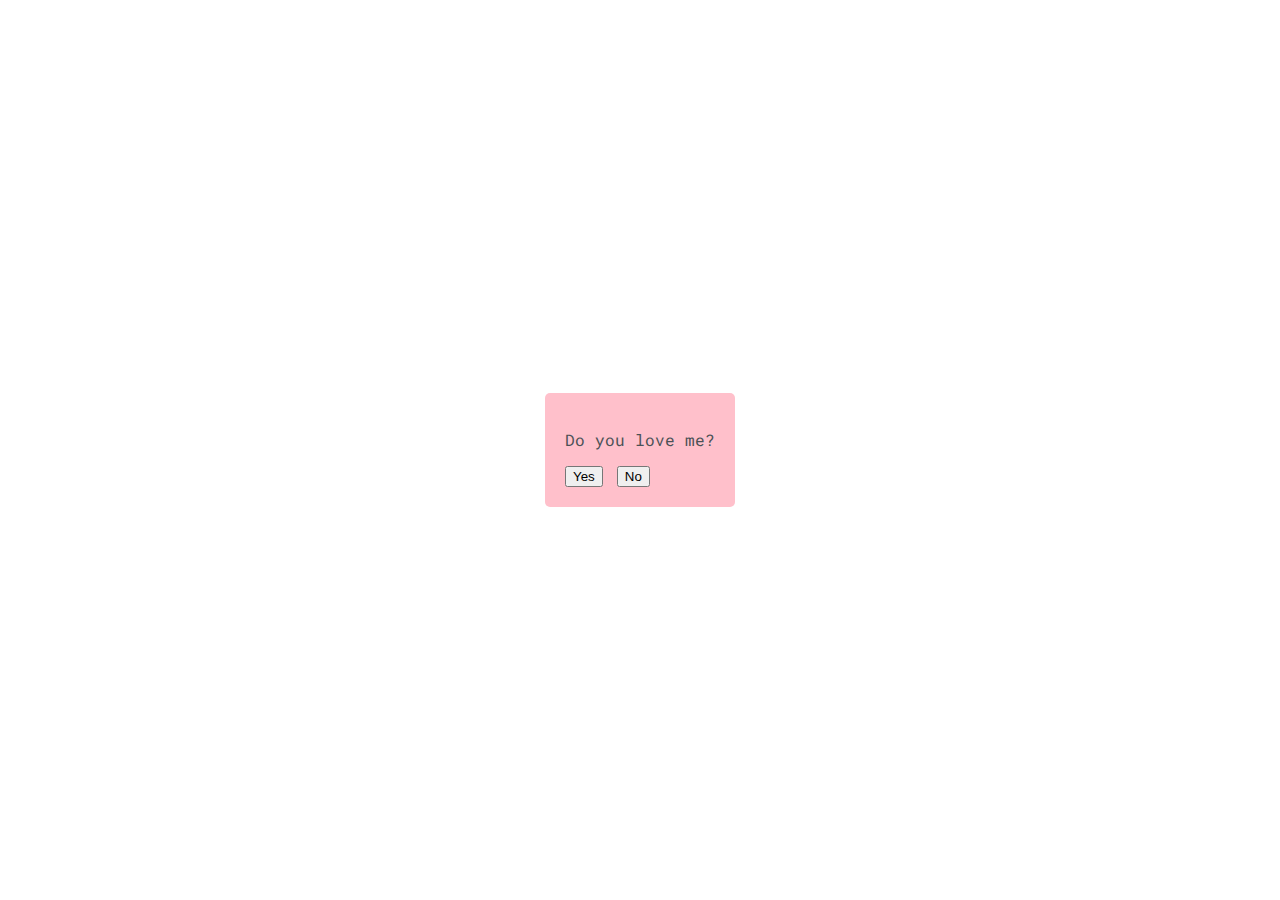
==== index.html @ 273ce871 "navigate fix" ====
<!DOCTYPE html>
<html lang="en">
  <head>
    <meta charset="UTF-8" />
    <meta name="viewport" content="width=device-width, initial-scale=1.0" />
    <title>Heart</title>
    <link rel="preconnect" href="https://fonts.gstatic.com" />
    <link
      href="https://fonts.googleapis.com/css2?family=Russo+One&display=swap"
      rel="stylesheet"
    />
    <link rel="preconnect" href="https://fonts.gstatic.com" />
    <link
      href="https://fonts.googleapis.com/css2?family=Roboto+Mono:wght@500&display=swap"
      rel="stylesheet"
    />
    <link
      rel="stylesheet"
      href="https://stackpath.bootstrapcdn.com/font-awesome/4.7.0/css/font-awesome.min.css"
      integrity="sha384-wvfXpqpZZVQGK6TAh5PVlGOfQNHSoD2xbE+QkPxCAFlNEevoEH3Sl0sibVcOQVnN"
      crossorigin="anonymous"
    />
    <link rel="stylesheet" href="./style.css" />
    <link rel="stylesheet" id="theme-style" href="" />
  </head>
  <body>
    <div class="backdrop">
      <div class="modal" id="modal">
        <p>Do you love me?</p>
        <button class="yes-button">Yes</button>
        <button class="no-button">No</button>
      </div>
    </div>  
  
    <div class="heart-content">
      <h1 class="name">I Love U too</h1>
      <div class="box">
        <canvas id="pinkboard"></canvas>
      </div>
    </div>
    <script src="./script.js"></script>
  </body>
</html>
---- style.css ----
:root {
  --mainColor: #eaeaea;
  --secondaryColor: #fff;

  --borderColor: #c1c1c1;

  --mainText: black;
  --secondaryText: #4b5156;

  --themeDotBorder: #24292e;

  --previewBg: rgb(251, 249, 243, 0.8);
  --previewShadow: #f0ead6;

  --buttonColor: black;
}

body * {
  transition: 0.3s;
}

html,
body {
  padding: 0;
  margin: 0;
}

h1,
h2,
h3,
h4,
h5,
strong {
  color: var(--mainText);
  font-family: "Russo One", sans-serif;
  font-weight: 500;
}

.backdrop {
  /* position: relative; */
  background-color: black;
  /* height: 100vh; */
}

.modal {
  position: fixed;
  top: 50%;
  left: 50%;
  transform: translate(-50%, -50%);
  background-color: pink;
  padding: 20px;
  border-radius: 5px;
}

button {
  cursor: pointer;
}

p,
li,
span,
label,
input,
textarea {
  color: var(--secondaryText);
  font-family: "Roboto Mono", monospace;
}

a {
  text-decoration: none;
  color: #17a2b8;
}

ul {
  list-style: none;
}

h1 {
  font-size: 56px;
}
h2 {
  font-size: 36px;
}
h3 {
  font-size: 28px;
}
h4 {
  font-size: 24px;
}
h5 {
  font-size: 20px;
}
h6 {
  font-size: 16px;
}

.s1 {
  background-color: var(--mainColor);
  border-bottom: 1px solid var(--borderColor);
  overflow: auto;
}

.s2 {
  background-color: var(--secondaryColor);
  border-bottom: 1px solid var(--borderColor);
  overflow: auto;
}

.main-container {
  width: 1200px;
  margin: 0 auto;
}

.greeting-wrapper {
  display: grid;
  min-height: 10em;
  justify-content: center;
  align-content: center;
  text-align: center;
}

.intro-wrapper {
  background-color: var(--secondaryColor);
  border: 1px solid var(--borderColor);
  border-radius: 5px 5px 0 0;

  -webkit-box-shadow: 3px 7px 7px 0px rgba(0, 0, 0, 0.75);
  -moz-box-shadow: 3px 7px 7px 0px rgba(0, 0, 0, 0.75);
  box-shadow: -1px 1px 3px -1px rgba(0, 0, 0, 0.75);

  display: grid;
  grid-template-columns: 1fr 1fr;
  grid-template-areas:
    "nav-wrapper nav-wrapper"
    "left-column right-column";
}

.nav-wrapper {
  border-radius: 5px 5px 0 0;
  grid-area: nav-wrapper;
  border-bottom: 1px solid var(--borderColor);
  display: flex;
  justify-content: space-between;
  align-items: center;
  background-color: var(--mainColor);
}

.dots-wrapper {
  display: flex;
  padding: 10px;
}

#navigation {
  margin: 0;
  padding: 10px;
}

#navigation li {
  display: inline-block;
  margin: 0 5px;
}

#navigation li a {
  color: var(--mainText);
}

#dot-1 {
  background-color: #fc6058;
}

#dot-2 {
  background-color: #fec02f;
}

#dot-3 {
  background-color: #2aca3e;
}

.browser-dot {
  background-color: black;
  height: 15px;
  width: 15px;
  border-radius: 50%;

  -webkit-box-shadow: 3px 7px 7px 0px rgba(0, 0, 0, 0.75);
  -moz-box-shadow: 3px 7px 7px 0px rgba(0, 0, 0, 0.75);
  box-shadow: -1px 1px 3px -1px rgba(0, 0, 0, 0.75);
  margin: 5px;
}

.left-column {
  grid-area: left-column;
  padding: 50px 0;
}
#profile_pic {
  height: 200px;
  width: 150px;
  margin: 0 auto;
  display: block;
  border: 2px solid var(--borderColor);
}

#theme-options-wrapper {
  display: flex;
  justify-content: center;
}

.theme-dot {
  height: 30px;
  width: 30px;
  border-radius: 50%;
  background-color: black;
  border: 2px solid var(--themeDotBorder);

  margin: 5px;

  -webkit-box-shadow: 3px 7px 7px 0px rgba(0, 0, 0, 0.75);
  -moz-box-shadow: 3px 7px 7px 0px rgba(0, 0, 0, 0.75);
  box-shadow: -1px 1px 3px -1px rgba(0, 0, 0, 0.75);

  cursor: pointer;
}

.theme-dot:hover {
  border-width: 5px;
}

#light-mode {
  background-color: #fff;
}
#blue-mode {
  background-color: #192734;
}
#green-mode {
  background-color: #78866b;
}
#purple-mode {
  background-color: #7e4b74;
}

.right-column {
  grid-area: right-column;
  display: grid;
  align-content: center;
}

#settings-note {
  font-size: 12px;
  font-style: italic;
  text-align: center;
}

#preview-shadow {
  background-color: var(--previewShadow);
  width: 300px;
  height: 150px;
  padding-left: 30px;
  padding-top: 30px;
}

#preview {
  width: 300px;
  border: 1.5px solid #17a2b8;
  background-color: var(--previewBg);
  padding: 15px;
  position: relative;
}

.corner {
  width: 7px;
  height: 5px;
  border-radius: 50%;
  border: 1.5px solid #17a2b8;
  background-color: #fff;
  position: absolute;
}

#corner-tl {
  top: -5px;
  left: -5px;
}
#corner-tr {
  top: -5px;
  right: -5px;
}
#corner-bl {
  bottom: -5px;
  left: -5px;
}
#corner-br {
  bottom: -5px;
  right: -5px;
}

.about-wrapper {
  display: grid;
  grid-template-columns: 1fr 1fr;
  grid-template-areas:
    "about-me mySkills"
    "social-links social-links";
  gap: 50px;

  padding: 50px 0;
}

.about-me {
  grid-area: about-me;
}
.about-me-info {
  padding: 15px;
  border: 1px solid var(--borderColor);
}
.mySkills {
  grid-area: mySkills;
}

.social-links {
  padding-top: 20px;
  grid-area: social-links;
  position: relative;
  display: inline-flex;
  justify-content: space-evenly;
}

.social-links a {
  color: var(--mainText);
  padding: 0 25px;
}

.social-links a span {
  margin-left: 5px;
}

.social-links:before {
  content: "";
  top: 0;
  left: 0;
  right: 0;
  position: absolute;
  height: 1px;
  background-color: var(--borderColor);
}

#skills {
  display: flex;
  justify-content: space-around;
  background-color: var(--previewShadow);
}

.post-wrapper {
  display: grid;
  grid-template-columns: repeat(auto-fit, 320px);
  gap: 20px;
  justify-content: center;
  padding-bottom: 50px;
}

.post {
  border: 1px solid var(--borderColor);
  box-shadow: -2px 7px 21px -9px rgba(0, 0, 0, 0.75);
}

.thumbnail {
  display: block;
  width: 100%;
  height: 180px;
  object-fit: cover;
}

.post-preview {
  background-color: #fff;
  padding: 15px;
}

.post-title {
  color: black;
  margin: 0;
}

.post-intro {
  color: #4b5156;
  font-size: 16px;
}

#contact-form {
  display: block;
  max-width: 600px;
  margin: 0 auto;
  border: 1px solid var(--borderColor);
  padding: 15px;
  border-radius: 5px;
  background-color: var(--mainColor);
  margin-bottom: 50px;
}

#contact-form label {
  line-height: 2.7em;
}

#contact-form textarea {
  min-height: 100px;
  font-size: 14px;
}

.input-field {
  width: 100%;
  padding: 10px 0;
  background-color: var(--secondaryColor);
  border-radius: 5px;
  border: 1px solid var(--borderColor);
  font-size: 14px;
}

#submit-btn {
  margin-top: 10px;
  width: 100%;
  padding: 10px 0;
  color: #fff;
  background-color: var(--buttonColor);
  border: none;
}

@media screen and (max-width: 1200px) {
  .main-container {
    width: 95%;
  }
}

@media screen and (max-width: 800px) {
  .main-container {
    width: 95%;
  }
  .intro-wrapper {
    grid-template-columns: 1fr;
    grid-template-areas:
      "nav-wrapper"
      "left-column"
      "right-column";
  }
  .right-column {
    justify-content: center;
  }
  .about-wrapper {
    grid-template-columns: 1fr;
    grid-template-areas:
      "about-me"
      "mySkills"
      "social-links";
    gap: 30px;
  }
}

@import url('https://fonts.googleapis.com/css2?family=Mr+Dafoe&display=swap');
@import url('https://fonts.googleapis.com/css2?family=Exo:wght@900&display=swap');
.heart-content {
	display: flex;
	background: #000;
  /* opacity: 0; */
  justify-content: center;
	align-items: center;
  visibility: hidden;
}

.heart-content.active {
  visibility: visible;
}

.box {
	width: 1000px;
	position: absolute;
	top: 50%;
	left: 50%;
	transform: translate(-50%, -50%);
	display: flex;
	flex-direction: column;
}

#pinkboard {
	position: relative;
	margin: auto;
	height: 750px;
	width: 750px;
	animation: animate 1.2s infinite;
}

#pinkboard:before, #pinkboard:after {
	content: '';
	position: absolute;
	background: #d63031;
	width: 100px;
	height: 160px;
	border-top-left-radius: 50px;
	border-top-right-radius: 50px;
}

#pinkboard:before {
	left: 100px;
	transform: rotate(-45deg);
	transform-origin: 0 100%;
	box-shadow: 0 14px 28px rgba(0,0,0,0.25),
				0 10px 10px rgba(0,0,0,0.22);
}

#pinkboard:after {
	left: 0;
	transform: rotate(45deg);
	transform-origin: 100% 100%;
}

@keyframes animate {
	0% {
		transform: scale(1);
	}
	30% {
		transform: scale(.8);
	}
	60% {
		transform: scale(1.2);
	}
	100% {
		transform: scale(1);
	}
}
.name{
 font-family: 'Mr Dafoe';
  margin: auto;
  height: 100vh;
  /* font-size: 2.5em; */
  margin-top: auto;
  color: white;
  text-shadow: 0 0 0.05em #fff, 0 0 0.2em #fe05e1, 0 0 0.3em #fe05e1;
  /* transform: rotate(-7deg); */
   z-index:1000
}

.yes-button {
  margin-right: 10px;
}
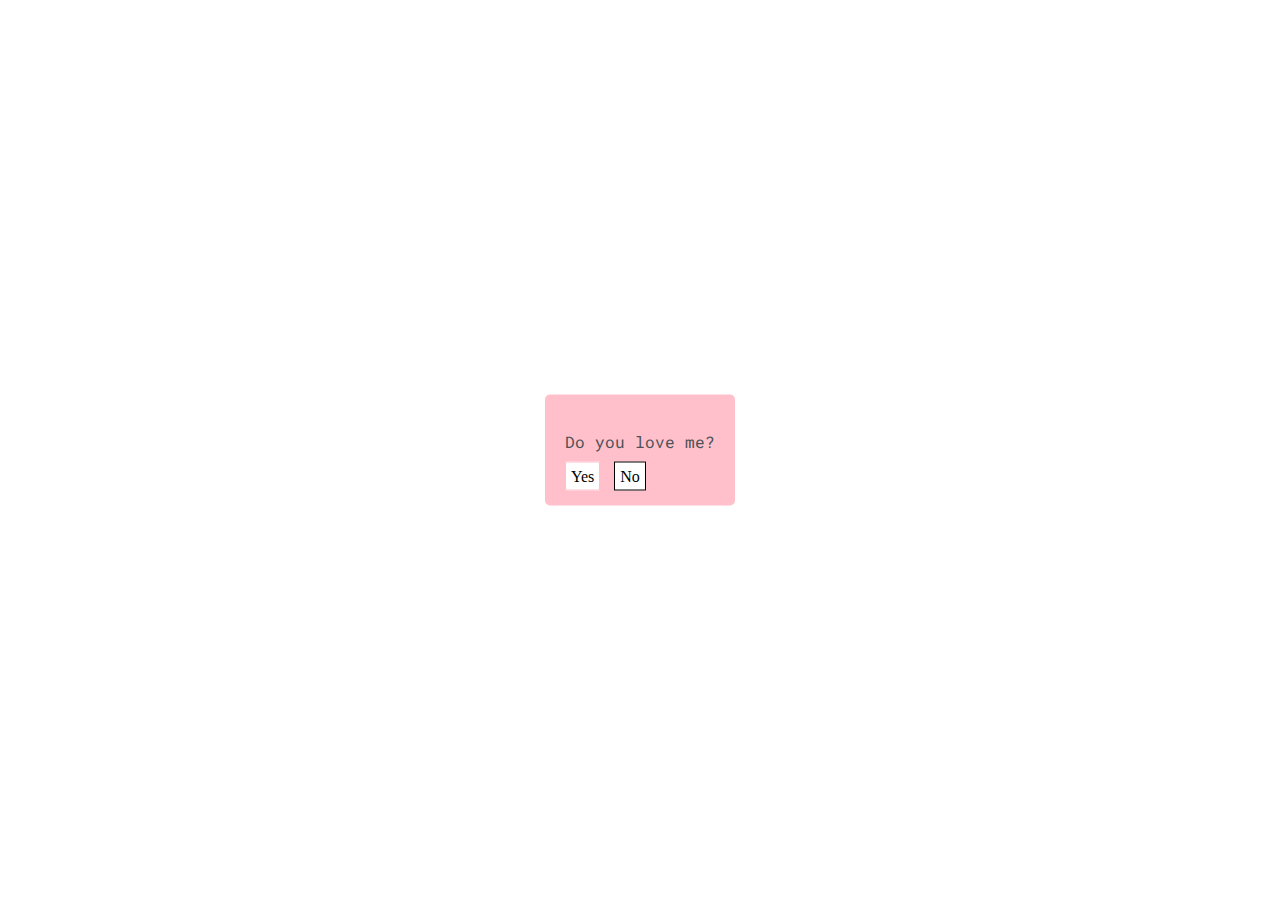
==== commit 9c2f14aa: "a" ====
--- a/index.html
+++ b/index.html
@@ -27,8 +27,8 @@
     <div class="backdrop">
       <div class="modal" id="modal">
         <p>Do you love me?</p>
-        <button class="yes-button">Yes</button>
-        <button class="no-button">No</button>
+        <a class="yes-button" href="/heart.html">Yes</a>
+        <a class="no-button">No</a>
       </div>
     </div>  
   
--- a/style.css
+++ b/style.css
@@ -52,8 +52,12 @@
   border-radius: 5px;
 }
 
-button {
+a {
   cursor: pointer;
+  background-color: white;
+  color: black;
+  border: 1px solid black;
+  padding: 5px;
 }
 
 p,
@@ -68,7 +72,6 @@
 
 a {
   text-decoration: none;
-  color: #17a2b8;
 }
 
 ul {
@@ -535,4 +538,5 @@
 
 .yes-button {
   margin-right: 10px;
+  border: 1px solid pink;
 }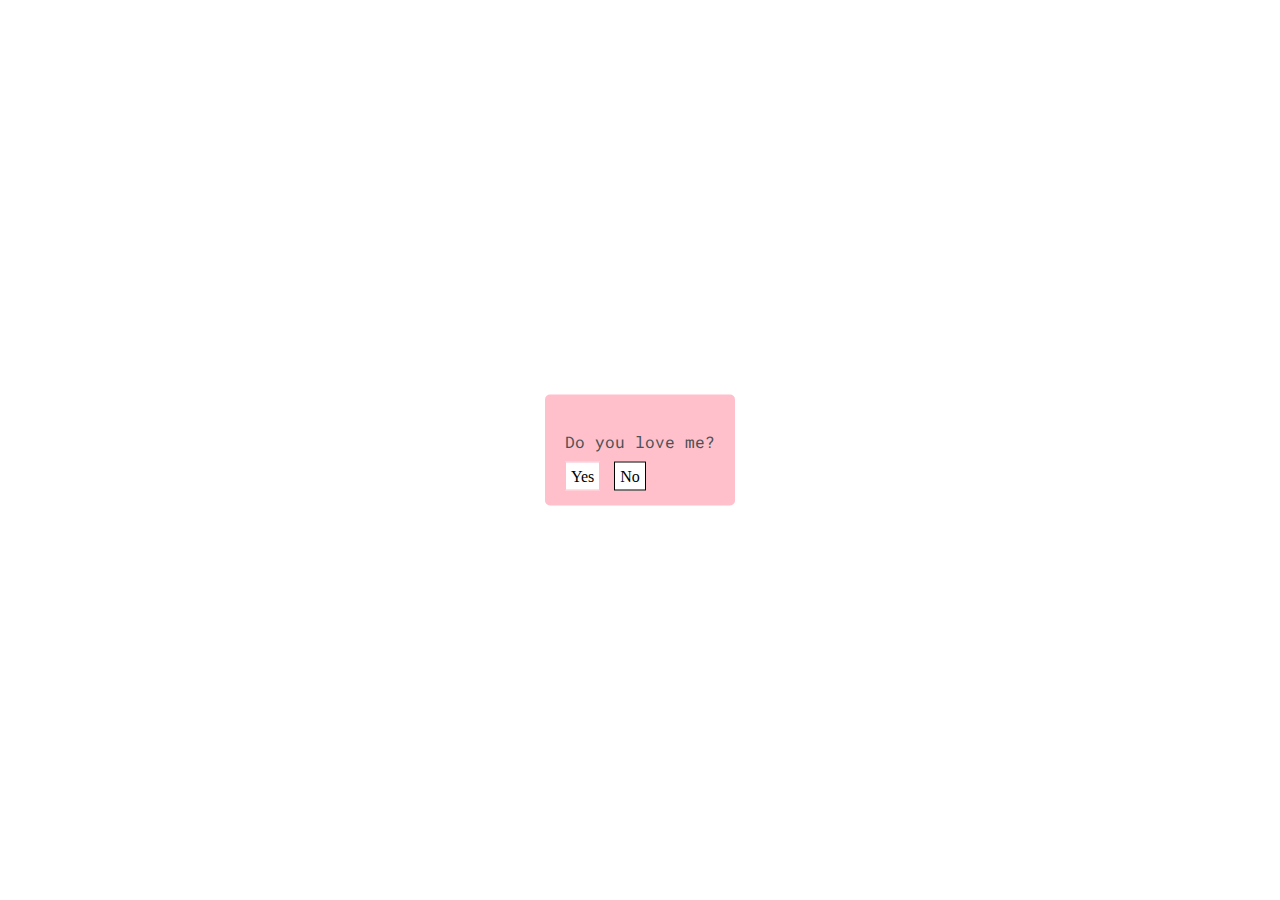
==== commit c51c95ac: "fix" ====
--- a/index.html
+++ b/index.html
@@ -27,7 +27,7 @@
     <div class="backdrop">
       <div class="modal" id="modal">
         <p>Do you love me?</p>
-        <a class="yes-button" href="/heart.html">Yes</a>
+        <a class="yes-button">Yes</a>
         <a class="no-button">No</a>
       </div>
     </div>  
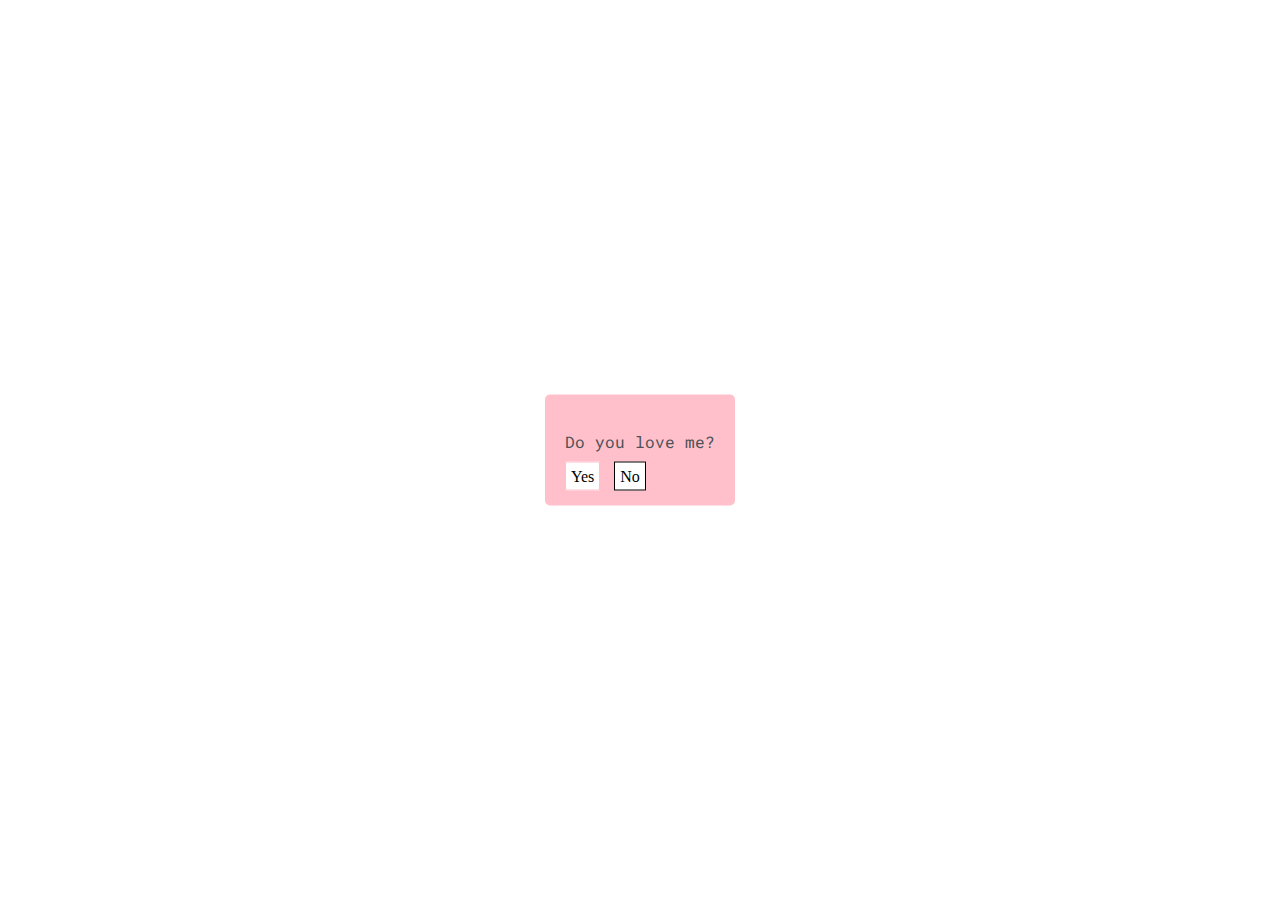
==== commit 6f7e95ed: "yo" ====
--- a/index.html
+++ b/index.html
@@ -38,6 +38,234 @@
         <canvas id="pinkboard"></canvas>
       </div>
     </div>
+    <script>
+      var settings = {
+        particles: {
+          length:   10000, // maximum amount of particles
+          duration:   4, // particle duration in sec
+          velocity: 80, // particle velocity in pixels/sec
+          effect: -1.3, // play with this for a nice effect
+          size:      8, // particle size in pixels
+        },
+      };
+      /*
+       */
+      (function(){var b=0;var c=["ms","moz","webkit","o"];for(var a=0;a<c.length&&!window.requestAnimationFrame;++a){window.requestAnimationFrame=window[c[a]+"RequestAnimationFrame"];window.cancelAnimationFrame=window[c[a]+"CancelAnimationFrame"]||window[c[a]+"CancelRequestAnimationFrame"]}if(!window.requestAnimationFrame){window.requestAnimationFrame=function(h,e){var d=new Date().getTime();var f=Math.max(0,16-(d-b));var g=window.setTimeout(function(){h(d+f)},f);b=d+f;return g}}if(!window.cancelAnimationFrame){window.cancelAnimationFrame=function(d){clearTimeout(d)}}}());
+      /*
+       * Point class
+       */
+      var Point = (function() {
+        function Point(x, y) {
+          this.x = (typeof x !== 'undefined') ? x : 0;
+          this.y = (typeof y !== 'undefined') ? y : 0;
+        }
+        Point.prototype.clone = function() {
+          return new Point(this.x, this.y);
+        };
+        Point.prototype.length = function(length) {
+          if (typeof length == 'undefined')
+            return Math.sqrt(this.x * this.x + this.y * this.y);
+          this.normalize();
+          this.x *= length;
+          this.y *= length;
+          return this;
+        };
+        Point.prototype.normalize = function() {
+          var length = this.length();
+          this.x /= length;
+          this.y /= length;
+          return this;
+        };
+        return Point;
+      })();
+      /*
+       * Particle class
+       */
+      var Particle = (function() {
+        function Particle() {
+          this.position = new Point();
+          this.velocity = new Point();
+          this.acceleration = new Point();
+          this.age = 0;
+        }
+        Particle.prototype.initialize = function(x, y, dx, dy) {
+          this.position.x = x;
+          this.position.y = y;
+          this.velocity.x = dx;
+          this.velocity.y = dy;
+          this.acceleration.x = dx * settings.particles.effect;
+          this.acceleration.y = dy * settings.particles.effect;
+          this.age = 0;
+        };
+        Particle.prototype.update = function(deltaTime) {
+          this.position.x += this.velocity.x * deltaTime;
+          this.position.y += this.velocity.y * deltaTime;
+          this.velocity.x += this.acceleration.x * deltaTime;
+          this.velocity.y += this.acceleration.y * deltaTime;
+          this.age += deltaTime;
+        };
+        Particle.prototype.draw = function(context, image) {
+          function ease(t) {
+            return (--t) * t * t + 1;
+          }
+          var size = image.width * ease(this.age / settings.particles.duration);
+          context.globalAlpha = 1 - this.age / settings.particles.duration;
+          context.drawImage(image, this.position.x - size / 2, this.position.y - size / 2, size, size);
+        };
+        return Particle;
+      })();
+      /*
+       * ParticlePool class
+       */
+      var ParticlePool = (function() {
+        var particles,
+            firstActive = 0,
+            firstFree   = 0,
+            duration    = settings.particles.duration;
+       
+        function ParticlePool(length) {
+          // create and populate particle pool
+          particles = new Array(length);
+          for (var i = 0; i < particles.length; i++)
+            particles[i] = new Particle();
+        }
+        ParticlePool.prototype.add = function(x, y, dx, dy) {
+          particles[firstFree].initialize(x, y, dx, dy);
+         
+          // handle circular queue
+          firstFree++;
+          if (firstFree   == particles.length) firstFree   = 0;
+          if (firstActive == firstFree       ) firstActive++;
+          if (firstActive == particles.length) firstActive = 0;
+        };
+        ParticlePool.prototype.update = function(deltaTime) {
+          var i;
+         
+          // update active particles
+          if (firstActive < firstFree) {
+            for (i = firstActive; i < firstFree; i++)
+              particles[i].update(deltaTime);
+          }
+          if (firstFree < firstActive) {
+            for (i = firstActive; i < particles.length; i++)
+              particles[i].update(deltaTime);
+            for (i = 0; i < firstFree; i++)
+              particles[i].update(deltaTime);
+          }
+         
+          // remove inactive particles
+          while (particles[firstActive].age >= duration && firstActive != firstFree) {
+            firstActive++;
+            if (firstActive == particles.length) firstActive = 0;
+          }
+         
+         
+        };
+        ParticlePool.prototype.draw = function(context, image) {
+          // draw active particles
+          if (firstActive < firstFree) {
+            for (i = firstActive; i < firstFree; i++)
+              particles[i].draw(context, image);
+          }
+          if (firstFree < firstActive) {
+            for (i = firstActive; i < particles.length; i++)
+              particles[i].draw(context, image);
+            for (i = 0; i < firstFree; i++)
+              particles[i].draw(context, image);
+          }
+        };
+        return ParticlePool;
+      })();
+      /*
+       * Putting it all together
+       */
+      (function(canvas) {
+        var context = canvas.getContext('2d'),
+            particles = new ParticlePool(settings.particles.length),
+            particleRate = settings.particles.length / settings.particles.duration, // particles/sec
+            time;
+       
+        // get point on heart with -PI <= t <= PI
+        function pointOnHeart(t) {
+          return new Point(
+            160 * Math.pow(Math.sin(t), 3),
+            130 * Math.cos(t) - 50 * Math.cos(2 * t) - 20 * Math.cos(3 * t) - 10 * Math.cos(4 * t) + 25
+          );
+        }
+       
+        // creating the particle image using a dummy canvas
+        var image = (function() {
+          var canvas  = document.createElement('canvas'),
+              context = canvas.getContext('2d');
+          canvas.width  = settings.particles.size;
+          canvas.height = settings.particles.size;
+          // helper function to create the path
+          function to(t) {
+            var point = pointOnHeart(t);
+            point.x = settings.particles.size / 2 + point.x * settings.particles.size / 350;
+            point.y = settings.particles.size / 2 - point.y * settings.particles.size / 350;
+            return point;
+          }
+          // create the path
+          context.beginPath();
+          var t = -Math.PI;
+          var point = to(t);
+          context.moveTo(point.x, point.y);
+          while (t < Math.PI) {
+            t += 0.01; // baby steps!
+            point = to(t);
+            context.lineTo(point.x, point.y);
+          }
+          context.closePath();
+          // create the fill
+          context.fillStyle = '#f50b02';
+          context.fill();
+          // create the image
+          var image = new Image();
+          image.src = canvas.toDataURL();
+          return image;
+        })();
+       
+        // render that thing!
+        function render() {
+          // next animation frame
+          requestAnimationFrame(render);
+         
+          // update time
+          var newTime   = new Date().getTime() / 1000,
+              deltaTime = newTime - (time || newTime);
+          time = newTime;
+         
+          // clear canvas
+          context.clearRect(0, 0, canvas.width, canvas.height);
+         
+          // create new particles
+          var amount = particleRate * deltaTime;
+          for (var i = 0; i < amount; i++) {
+            var pos = pointOnHeart(Math.PI - 2 * Math.PI * Math.random());
+            var dir = pos.clone().length(settings.particles.velocity);
+            particles.add(canvas.width / 2 + pos.x, canvas.height / 2 - pos.y, dir.x, -dir.y);
+          }
+         
+          // update and draw particles
+          particles.update(deltaTime);
+          particles.draw(context, image);
+        }
+       
+        // handle (re-)sizing of the canvas
+        function onResize() {
+          canvas.width  = canvas.clientWidth;
+          canvas.height = canvas.clientHeight;
+        }
+        window.onresize = onResize;
+       
+        // delay rendering bootstrap
+        setTimeout(function() {
+          onResize();
+          render();
+        }, 10);
+      })(document.getElementById('pinkboard'));
+        </script>
     <script src="./script.js"></script>
   </body>
 </html>
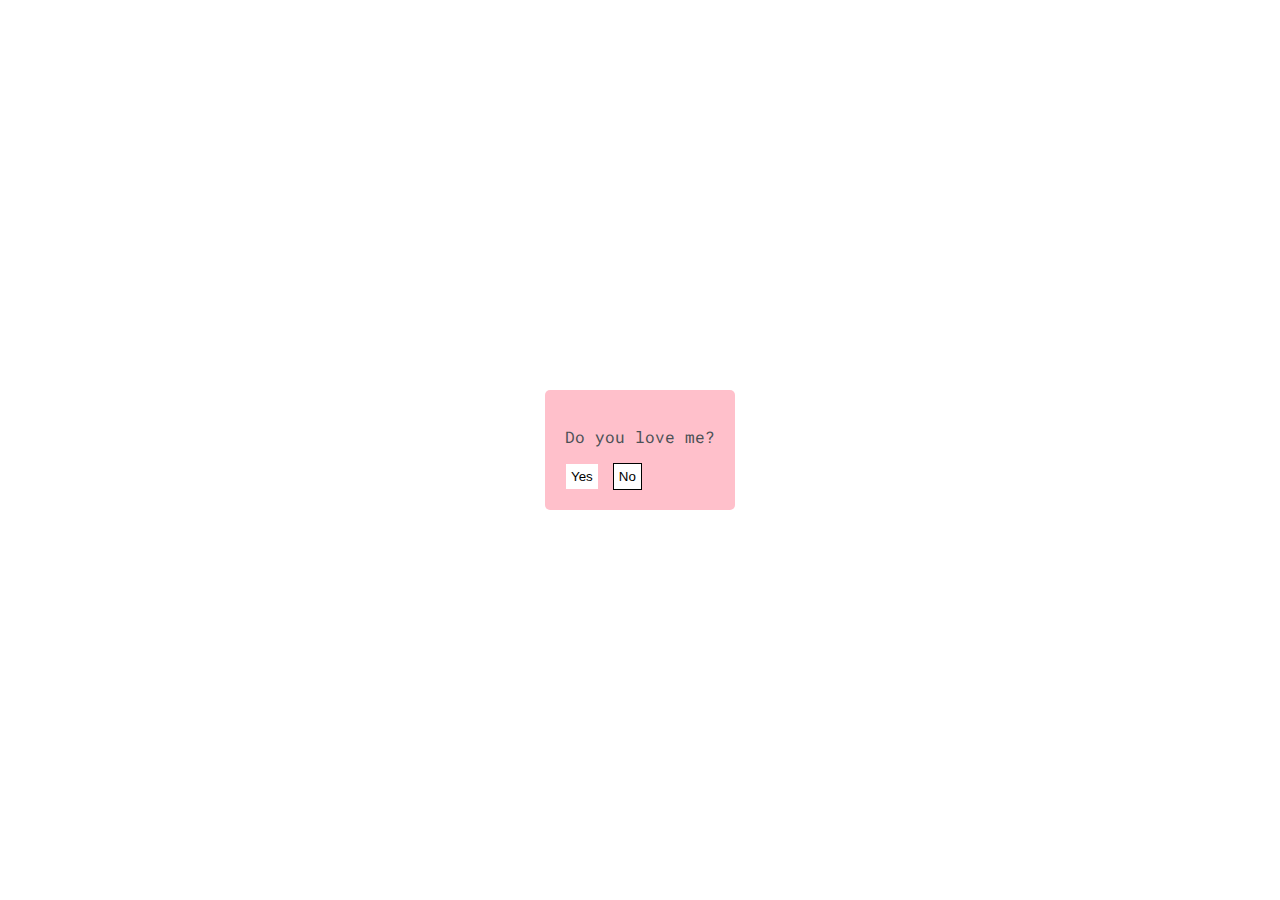
==== commit 4555251f: "a" ====
--- a/index.html
+++ b/index.html
@@ -27,8 +27,8 @@
     <div class="backdrop">
       <div class="modal" id="modal">
         <p>Do you love me?</p>
-        <a class="yes-button">Yes</a>
-        <a class="no-button">No</a>
+        <button class="yes-button">Yes</button>
+        <button class="no-button">No</button>
       </div>
     </div>  
   
--- a/style.css
+++ b/style.css
@@ -52,7 +52,7 @@
   border-radius: 5px;
 }
 
-a {
+button {
   cursor: pointer;
   background-color: white;
   color: black;
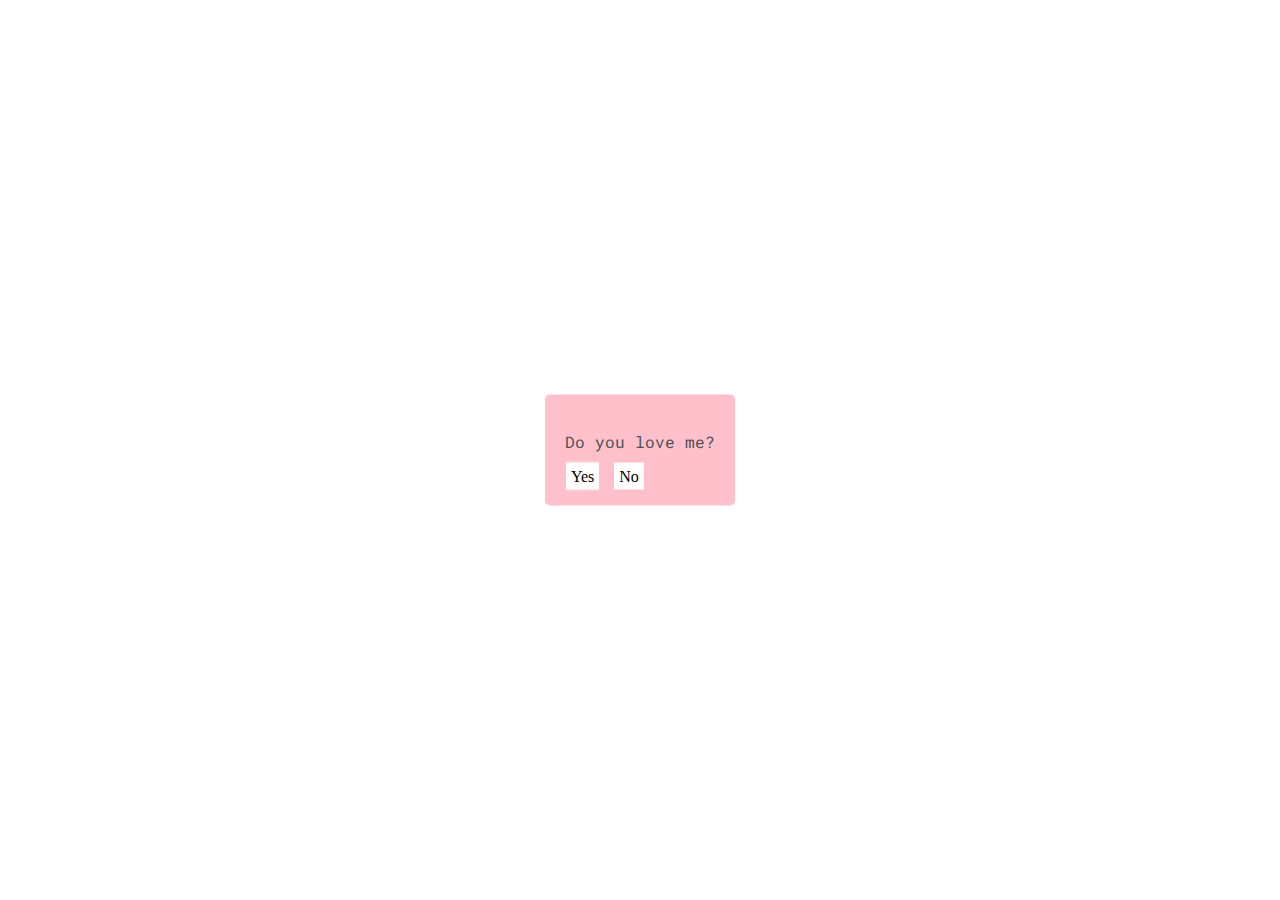
==== commit 9959f9e6: "hhh" ====
--- a/index.html
+++ b/index.html
@@ -27,8 +27,8 @@
     <div class="backdrop">
       <div class="modal" id="modal">
         <p>Do you love me?</p>
-        <button class="yes-button">Yes</button>
-        <button class="no-button">No</button>
+        <a class="yes-button">Yes</a>
+        <a class="no-button">No</a>
       </div>
     </div>  
   
--- a/style.css
+++ b/style.css
@@ -52,11 +52,10 @@
   border-radius: 5px;
 }
 
-button {
+a {
   cursor: pointer;
   background-color: white;
   color: black;
-  border: 1px solid black;
   padding: 5px;
 }
 
@@ -417,6 +416,8 @@
 #submit-btn {
   margin-top: 10px;
   width: 100%;
+
+
   padding: 10px 0;
   color: #fff;
   background-color: var(--buttonColor);
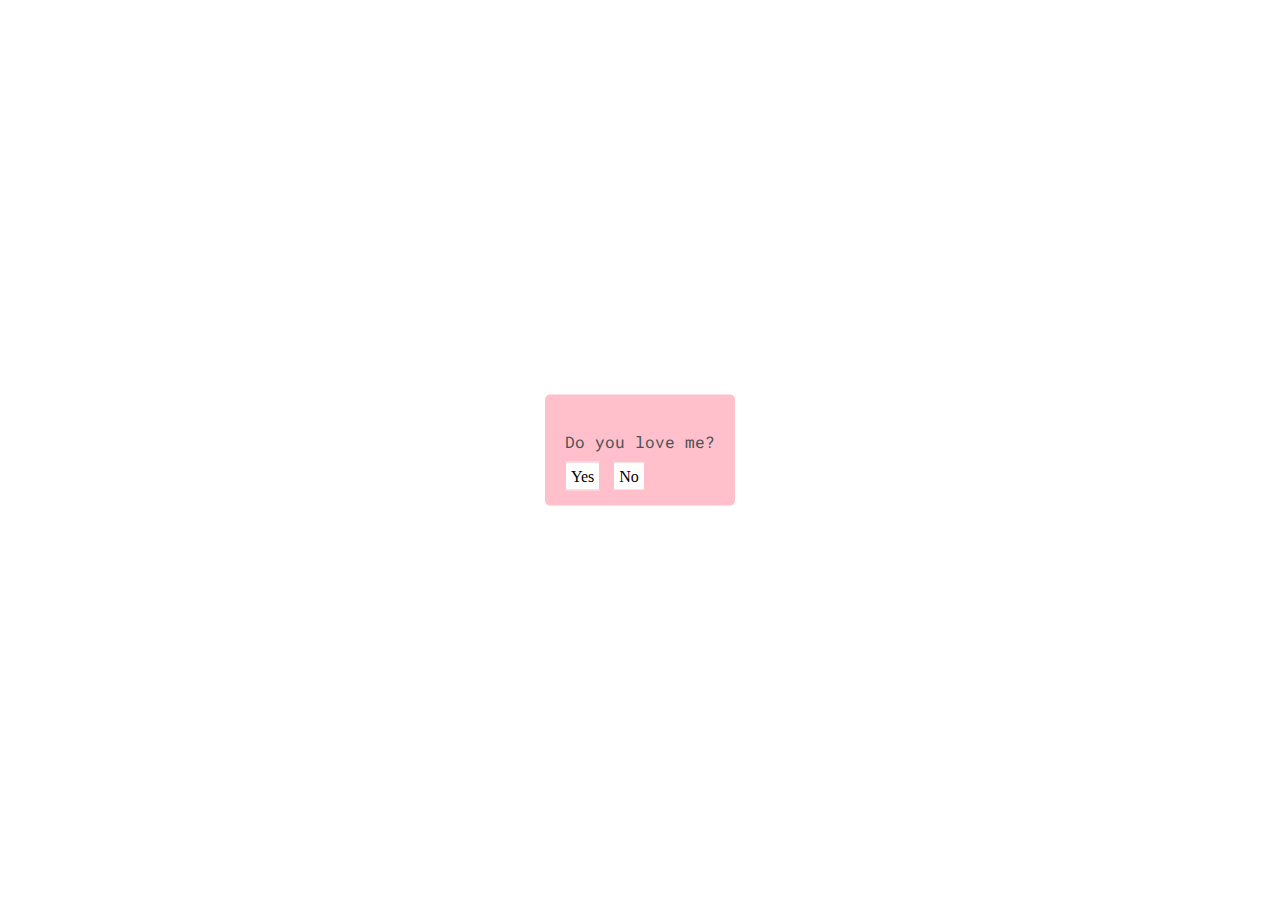
==== commit 99a05242: "las" ====
--- a/index.html
+++ b/index.html
@@ -27,8 +27,8 @@
     <div class="backdrop">
       <div class="modal" id="modal">
         <p>Do you love me?</p>
-        <a class="yes-button">Yes</a>
-        <a class="no-button">No</a>
+        <a class="btn yes-button">Yes</a>
+        <a class="btn no-button">No</a>
       </div>
     </div>  
   
--- a/style.css
+++ b/style.css
@@ -52,7 +52,7 @@
   border-radius: 5px;
 }
 
-a {
+.btn {
   cursor: pointer;
   background-color: white;
   color: black;
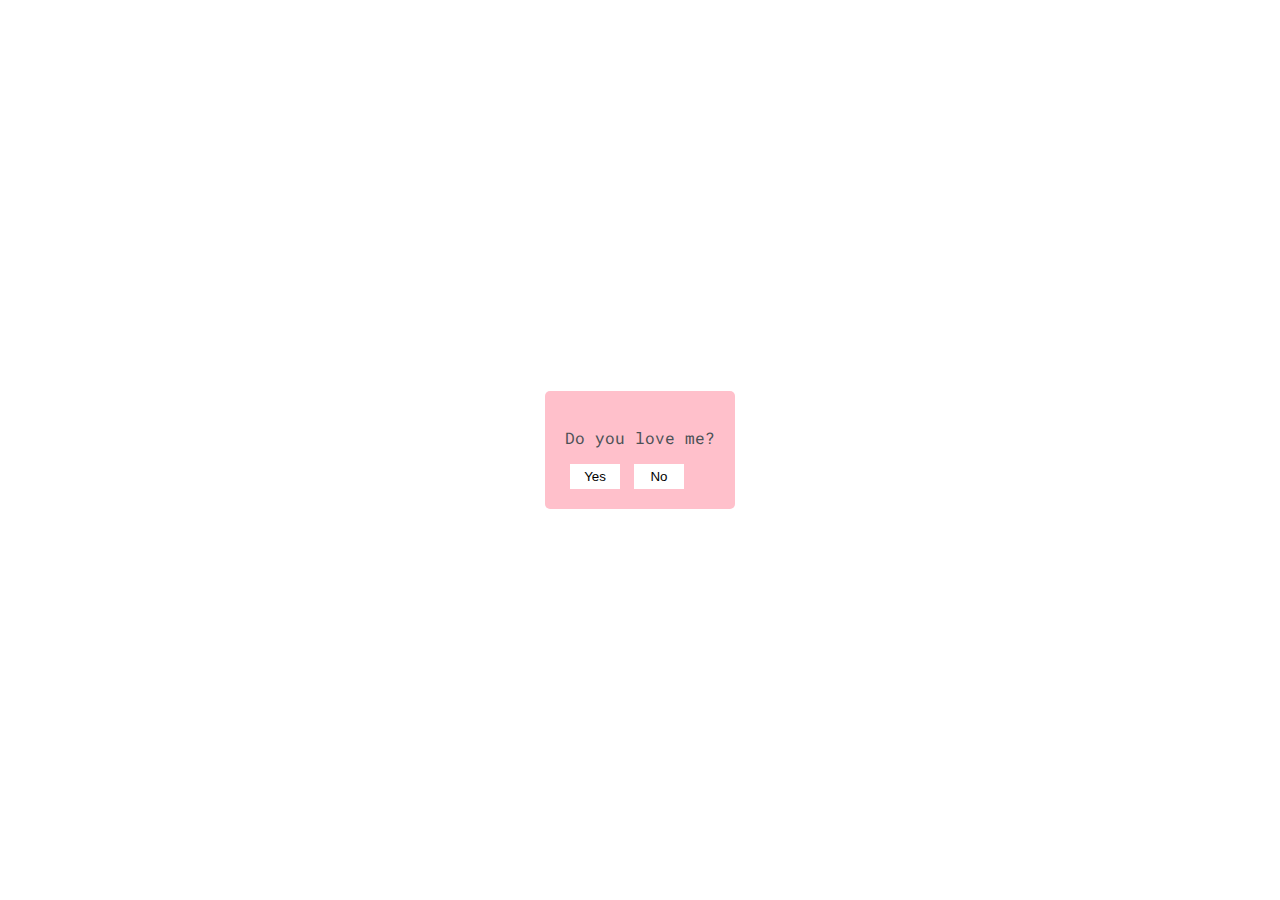
==== commit e5351d51: "yoyo" ====
--- a/index.html
+++ b/index.html
@@ -27,8 +27,8 @@
     <div class="backdrop">
       <div class="modal" id="modal">
         <p>Do you love me?</p>
-        <a class="btn yes-button">Yes</a>
-        <a class="btn no-button">No</a>
+        <button class="btn yes-button">Yes</button>
+        <button class="btn no-button">No</button>
       </div>
     </div>  
   
--- a/style.css
+++ b/style.css
@@ -57,6 +57,9 @@
   background-color: white;
   color: black;
   padding: 5px;
+  border: none;
+  width: 50px;
+  margin: 0 5px;
 }
 
 p,
@@ -536,8 +539,3 @@
   /* transform: rotate(-7deg); */
    z-index:1000
 }
-
-.yes-button {
-  margin-right: 10px;
-  border: 1px solid pink;
-}